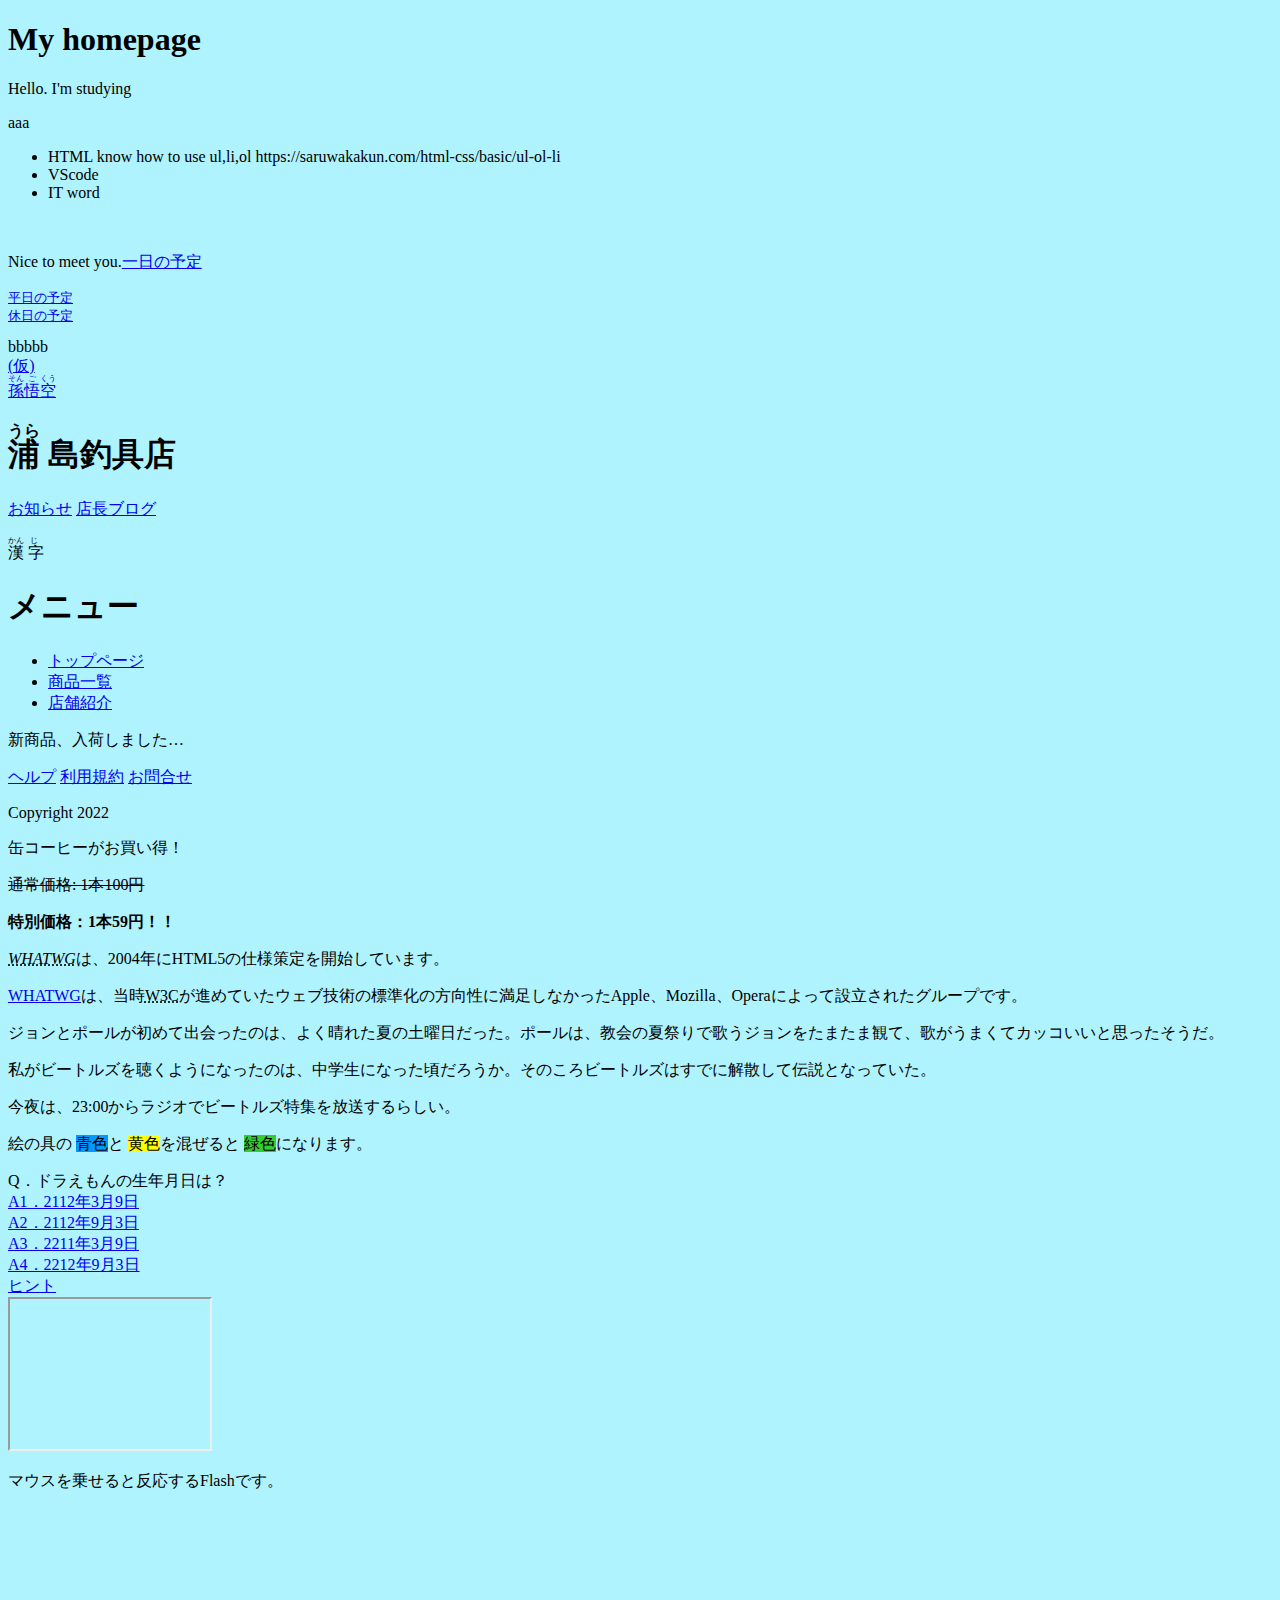
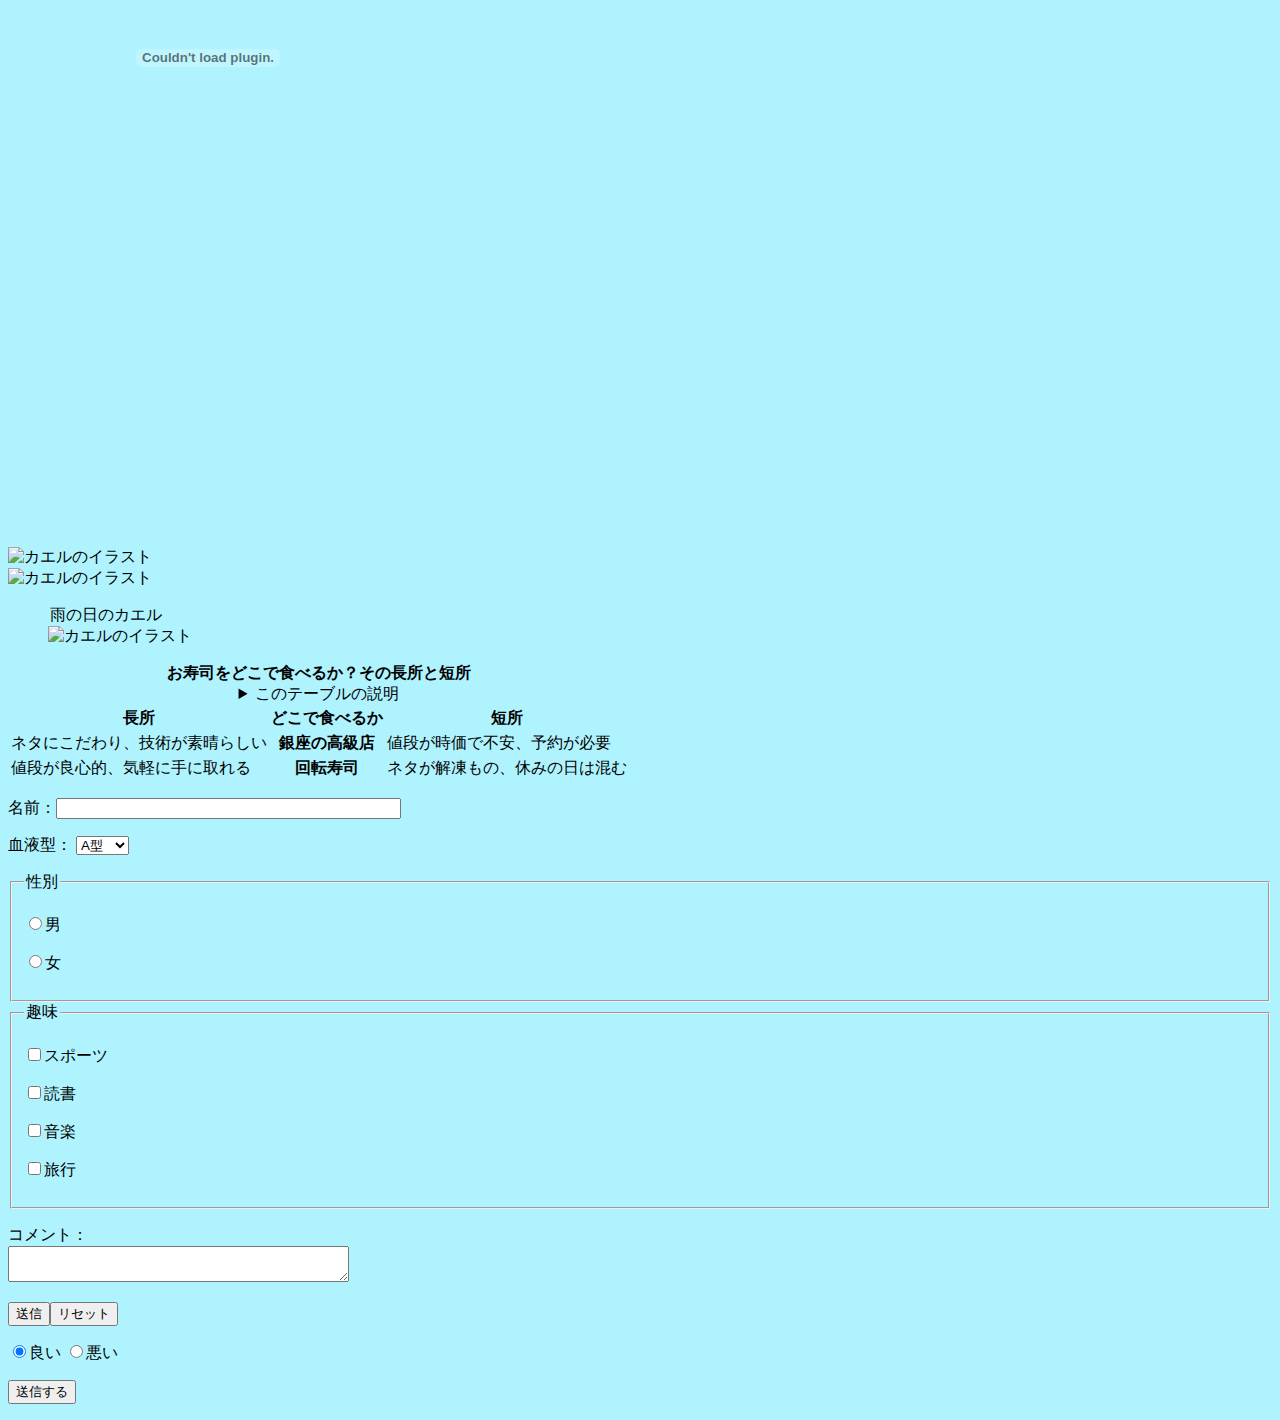
==== index.html @ 6d433575 "first commit" ====
<!DOCTYPE html>
<html lang="ja">
    <head>
        <meta charset="UTF-8">
        <meta http-equiv="X-UA-Compatible" content="IE=edge">
        <meta name="viewport" content="width=device-width, initial-scale=1.0">
        <title>MYhomepage</title>
        <meta name="description" content="MYHOMEPAGE">
        <meta name="robots" content="noindex,nofollow">
        <meta name="author" content="劉">
        <meta name="generator" content="Frontweaver 8.2">
        <meta http-equiv="default-style" content="default.css">
        <meta http-equiv="refresh" content="; url=">
        <meta http-equiv="refresh" content="300">
        <link rel="stylesheet" href="style.css">
        <script src="sample.js"></script>
        <script src="game-engine.js"></script>
        <script type="text/x-game-map">
        ........U.........e
        o............A....e
        .....A.....AAA....e
        .A..AAA...AAAAA...e
        </script>
        <link href="TEST/style1.css" rel="stylesheet">
    </head>
    <body>
        <h1>My homepage</h1>
        <p>Hello. I'm studying </p>
        <span css="background-color">aaa</span>
        <ul>
            <li>HTML
                know how to use ul,li,ol
                https://saruwakakun.com/html-css/basic/ul-ol-li
            </li>
            <li>VScode</li>
            <li>IT word</li>
        </ul>
        <img src="c:\Users\r216a\OneDrive\画像\人工知能.jpg" alt="">
        <p>Nice to meet you.<a href="schedule.html">一日の予定</a></p>
        <pre><a href="schedule.html">平日の予定</a></br><a href="schedule_kyuujitu.html">休日の予定</a></pre>
        <span>bbbbb</span></br>
        <a href="lern.html">(仮)</a>
        </br>
        <a href="https://images.app.goo.gl/zsbntG3cFTBetu2SA"><ruby>孫<rt>そん</rt>悟<rt>ご</rt>空<rt>くう</rt></ruby></a>
        <header>
            <h1>
                <ruby>
                    浦<rt>うら</rt>
                    島釣具店
                </ruby>
            </h1>
            <p>
                <a href="news.html">お知らせ</a>
                <a href="blog.html">店長ブログ</a>
            </p>
            <ruby>
                漢<rt>かん</rt>
                字<rt>じ</rt>
                </ruby><br>
            <nav>
                <h1>メニュー</h1>
                <ul>
                    <li><a href="index.html">トップページ</a></li>
                    <li><a href="item.html">商品一覧</a></li>
                    <li><a href="shop.html">店舗紹介</a></li>
                </ul>
            </nav>
        </header>
        <article>
            <p>新商品、入荷しました…</p>
        </article>
        <footer>
            <p>
                <a href="help.html">ヘルプ</a>
                <a href="policy.html">利用規約</a>
                <a href="contact.html">お問合せ</a>
            </p>
            <p>Copyright 2022</p>
        </footer>
        <p>缶コーヒーがお買い得！</p>
        <p><s>通常価格: 1本100円</s></p>
        <p><strong>特別価格：1本59円！！</strong></p>
        <p>
            <dfn id=whatwg><abbr title="Web Hypertext Application Technology Working Group">WHATWG</abbr></dfn>は、2004年にHTML5の仕様策定を開始しています。
        </p>
        <p>
            <a href="#whatwg"><abbr>WHATWG</abbr></a>は、当時<abbr title="World Wide Web Consortium">W3C</abbr>が進めていたウェブ技術の標準化の方向性に満足しなかったApple、Mozilla、Operaによって設立されたグループです。
        </p>
        <p>
            ジョンとポールが初めて出会ったのは、よく晴れた<time datetime="1957-7-6">夏の土曜日</time>だった。ポールは、教会の夏祭りで歌うジョンをたまたま観て、歌がうまくてカッコいいと思ったそうだ。
        </p>
        <p>
            私がビートルズを聴くようになったのは、中学生になった頃だろうか。そのころビートルズはすでに解散して伝説となっていた。
        </p>
        <p>
            今夜は、<time>23:00</time>からラジオでビートルズ特集を放送するらしい。
        </p>
        <p>
            絵の具の
            <span style="background-color: #0099FF">青色</span>と
            <span style="background-color: #FFFF00">黄色</span>を混ぜると
            <span style="background-color: #33CC33">緑色</span>になります。
        </p>
        Q．ドラえもんの生年月日は？<br>
        <a href="http://www.htmq.com/html/sample/iframe_a1.htm" target="sample">A1．2112年3月9日</a><br>
        <a href="http://www.htmq.com/html/sample/iframe_a2.htm" target="sample">A2．2112年9月3日</a><br>
        <a href="http://www.htmq.com/html/sample/iframe_a3.htm" target="sample">A3．2211年3月9日</a><br>
        <a href="http://www.htmq.com/html/sample/iframe_a4.htm" target="sample">A4．2212年9月3日</a><br>
        <a href="http://www.htmq.com/html/sample/iframe_q.htm" target="sample">ヒント</a><br>
        <iframe src="http://www.htmq.com/html/sample/iframe_q.htm" name="sample" width="200" height="150">
            この部分はインラインフレームを使用しています。
        </iframe>
        <p>マウスを乗せると反応するFlashです。</p>
        <embed src="images/wave.swf" width="400" height="300"><br>
        <iframe width="560" height="315" src="https://www.youtube.com/embed/RwXVTbH_a54" title="YouTube video player" frameborder="0" allow="accelerometer; autoplay; clipboard-write; encrypted-media; gyroscope; picture-in-picture" allowfullscreen></iframe>
        <p>
            <img src="../images/kaeru.gif" alt="カエルのイラスト" title="雨の日のカエル"><br>
            <img src="../images/kaeru.gif" alt="カエルのイラスト" title="雨の日のカエル">
        </p>
        <figure>
            <legend>雨の日のカエル</legend>
            <img src="../images/kaeru.gif" alt="カエルのイラスト" title="雨の日のカエル">
        </figure>
        <table>
            <caption>
                <strong>お寿司をどこで食べるか？その長所と短所</strong>
                <details>
                    <summary>このテーブルの説明</summary>
                    <p>以下のテーブルでは、２番目のカラムに寿司店のタイプが入れられています。その左側にそのようなタイプのお店でお寿司を食べる場合の長所が、右側に短所が入れられています。</p>
                </details>
            </caption>
            <thead>
                <tr><th>長所</th><th>どこで食べるか</th><th>短所</th></tr>
            </thead>
            <tbody>
                <tr><td>ネタにこだわり、技術が素晴らしい</td><th>銀座の高級店</th><td>値段が時価で不安、予約が必要</td></tr>
                <tr><td>値段が良心的、気軽に手に取れる</td><th>回転寿司</th><td>ネタが解凍もの、休みの日は混む</td></tr>
            </tbody>
        </table>
        <form action="mail.php" method="post">
            <p><label>名前：<input type="text" name="name" size="40"></label></p>
            <p><label>血液型：
                    <select name="blood">
                        <option value="A">A型</option>
                        <option value="B">B型</option>
                        <option value="O">O型</option>
                        <option value="AB">AB型</option>
                    </select>
                </label></p>
            <fieldset>
                <legend>性別</legend>
                <p><label><input type="radio" name="sex" value="male">男</label></p>
                <p><label><input type="radio" name="sex" value="female">女</label></p>
            </fieldset>
            <fieldset>
                <legend>趣味</legend>
                <p><label><input type="checkbox" name="hobby" value="sports">スポーツ</label></p>
                <p><label><input type="checkbox" name="hobby" value="reading">読書</label></p>
                <p><label><input type="checkbox" name="hobby" value="music">音楽</label></p>
                <p><label><input type="checkbox" name="hobby" value="travel">旅行</label></p>
            </fieldset>
            <p><label>コメント：<br><textarea name="comments" rows="2" cols="40"></textarea></label></p>
            <p><input type="submit" value="送信"><input type="reset" value="リセット"></p>
        </form>
        <form action="cgi-bin/abc.cgi" method="post">
            <p>
                <input type="radio" name="hyouka" value="good" checked="checked">良い
                <input type="radio" name="hyouka" value="bad">悪い
            </p>
            <p>
                <input type="submit" value="送信する">
            </p>
        </form>
    </body>
</html>
---- style.css ----
html{
    background-color: rgb(175, 243, 255);
}
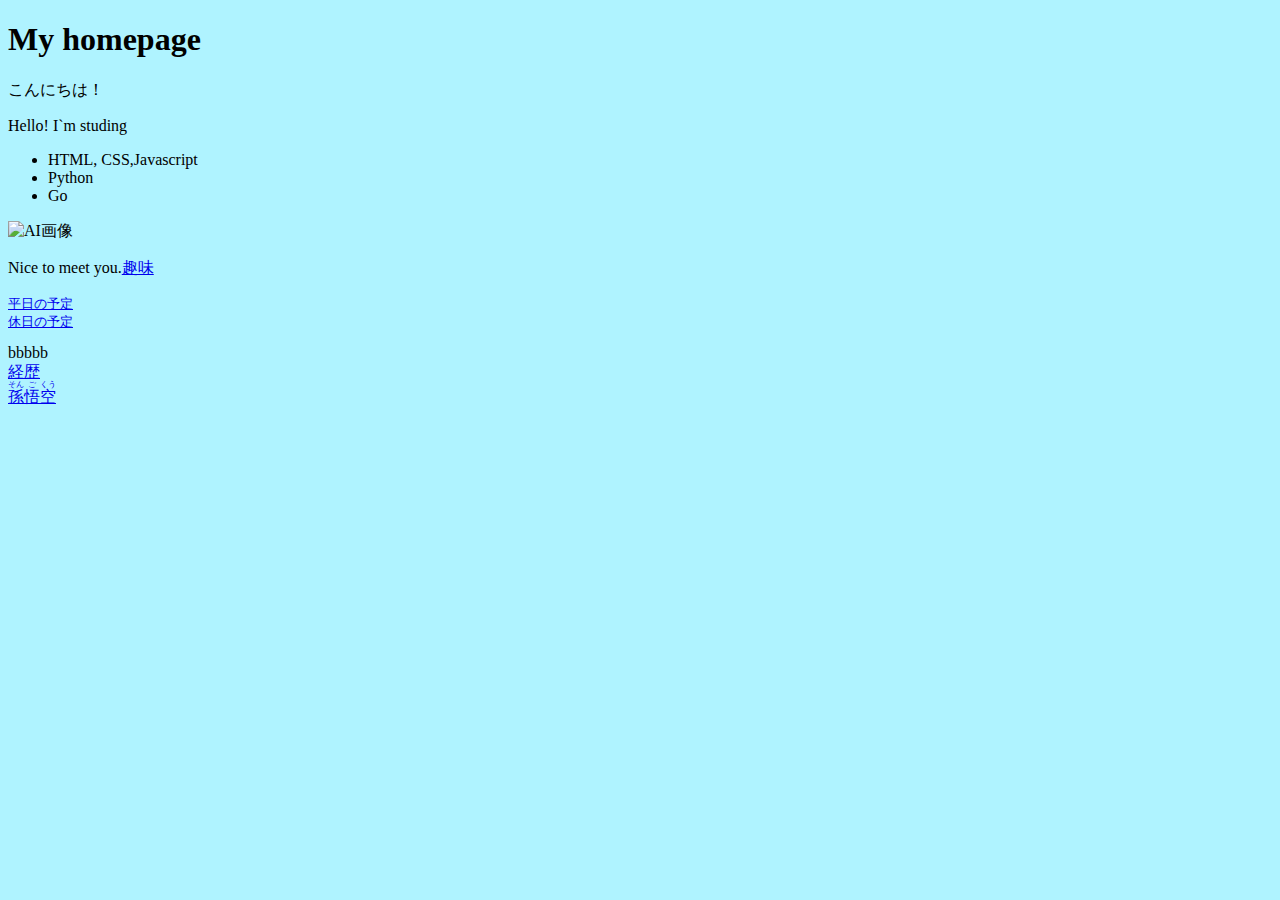
==== commit f6566e31: "ホームページの内容変更" ====
--- a/index.html
+++ b/index.html
@@ -25,151 +25,20 @@
     </head>
     <body>
         <h1>My homepage</h1>
-        <p>Hello. I'm studying </p>
-        <span css="background-color">aaa</span>
+        <p>こんにちは！</p>
+        <span css= "background-color">Hello! I`m studing</span>
         <ul>
-            <li>HTML
-                know how to use ul,li,ol
-                https://saruwakakun.com/html-css/basic/ul-ol-li
-            </li>
-            <li>VScode</li>
-            <li>IT word</li>
+            <li>HTML, CSS,Javascript</li>
+            <li>Python </li>
+            <li>Go</li>
+
         </ul>
-        <img src="c:\Users\r216a\OneDrive\画像\人工知能.jpg" alt="">
-        <p>Nice to meet you.<a href="schedule.html">一日の予定</a></p>
+        <img src="c:\Users\r216a\OneDrive\画像\人工知能.jpg" alt="AI画像">
+        <p>Nice to meet you.<a href="hobby.html">趣味</a></p>
         <pre><a href="schedule.html">平日の予定</a></br><a href="schedule_kyuujitu.html">休日の予定</a></pre>
         <span>bbbbb</span></br>
-        <a href="lern.html">(仮)</a>
+        <a href="lerned.html">経歴</a>
         </br>
         <a href="https://images.app.goo.gl/zsbntG3cFTBetu2SA"><ruby>孫<rt>そん</rt>悟<rt>ご</rt>空<rt>くう</rt></ruby></a>
-        <header>
-            <h1>
-                <ruby>
-                    浦<rt>うら</rt>
-                    島釣具店
-                </ruby>
-            </h1>
-            <p>
-                <a href="news.html">お知らせ</a>
-                <a href="blog.html">店長ブログ</a>
-            </p>
-            <ruby>
-                漢<rt>かん</rt>
-                字<rt>じ</rt>
-                </ruby><br>
-            <nav>
-                <h1>メニュー</h1>
-                <ul>
-                    <li><a href="index.html">トップページ</a></li>
-                    <li><a href="item.html">商品一覧</a></li>
-                    <li><a href="shop.html">店舗紹介</a></li>
-                </ul>
-            </nav>
-        </header>
-        <article>
-            <p>新商品、入荷しました…</p>
-        </article>
-        <footer>
-            <p>
-                <a href="help.html">ヘルプ</a>
-                <a href="policy.html">利用規約</a>
-                <a href="contact.html">お問合せ</a>
-            </p>
-            <p>Copyright 2022</p>
-        </footer>
-        <p>缶コーヒーがお買い得！</p>
-        <p><s>通常価格: 1本100円</s></p>
-        <p><strong>特別価格：1本59円！！</strong></p>
-        <p>
-            <dfn id=whatwg><abbr title="Web Hypertext Application Technology Working Group">WHATWG</abbr></dfn>は、2004年にHTML5の仕様策定を開始しています。
-        </p>
-        <p>
-            <a href="#whatwg"><abbr>WHATWG</abbr></a>は、当時<abbr title="World Wide Web Consortium">W3C</abbr>が進めていたウェブ技術の標準化の方向性に満足しなかったApple、Mozilla、Operaによって設立されたグループです。
-        </p>
-        <p>
-            ジョンとポールが初めて出会ったのは、よく晴れた<time datetime="1957-7-6">夏の土曜日</time>だった。ポールは、教会の夏祭りで歌うジョンをたまたま観て、歌がうまくてカッコいいと思ったそうだ。
-        </p>
-        <p>
-            私がビートルズを聴くようになったのは、中学生になった頃だろうか。そのころビートルズはすでに解散して伝説となっていた。
-        </p>
-        <p>
-            今夜は、<time>23:00</time>からラジオでビートルズ特集を放送するらしい。
-        </p>
-        <p>
-            絵の具の
-            <span style="background-color: #0099FF">青色</span>と
-            <span style="background-color: #FFFF00">黄色</span>を混ぜると
-            <span style="background-color: #33CC33">緑色</span>になります。
-        </p>
-        Q．ドラえもんの生年月日は？<br>
-        <a href="http://www.htmq.com/html/sample/iframe_a1.htm" target="sample">A1．2112年3月9日</a><br>
-        <a href="http://www.htmq.com/html/sample/iframe_a2.htm" target="sample">A2．2112年9月3日</a><br>
-        <a href="http://www.htmq.com/html/sample/iframe_a3.htm" target="sample">A3．2211年3月9日</a><br>
-        <a href="http://www.htmq.com/html/sample/iframe_a4.htm" target="sample">A4．2212年9月3日</a><br>
-        <a href="http://www.htmq.com/html/sample/iframe_q.htm" target="sample">ヒント</a><br>
-        <iframe src="http://www.htmq.com/html/sample/iframe_q.htm" name="sample" width="200" height="150">
-            この部分はインラインフレームを使用しています。
-        </iframe>
-        <p>マウスを乗せると反応するFlashです。</p>
-        <embed src="images/wave.swf" width="400" height="300"><br>
-        <iframe width="560" height="315" src="https://www.youtube.com/embed/RwXVTbH_a54" title="YouTube video player" frameborder="0" allow="accelerometer; autoplay; clipboard-write; encrypted-media; gyroscope; picture-in-picture" allowfullscreen></iframe>
-        <p>
-            <img src="../images/kaeru.gif" alt="カエルのイラスト" title="雨の日のカエル"><br>
-            <img src="../images/kaeru.gif" alt="カエルのイラスト" title="雨の日のカエル">
-        </p>
-        <figure>
-            <legend>雨の日のカエル</legend>
-            <img src="../images/kaeru.gif" alt="カエルのイラスト" title="雨の日のカエル">
-        </figure>
-        <table>
-            <caption>
-                <strong>お寿司をどこで食べるか？その長所と短所</strong>
-                <details>
-                    <summary>このテーブルの説明</summary>
-                    <p>以下のテーブルでは、２番目のカラムに寿司店のタイプが入れられています。その左側にそのようなタイプのお店でお寿司を食べる場合の長所が、右側に短所が入れられています。</p>
-                </details>
-            </caption>
-            <thead>
-                <tr><th>長所</th><th>どこで食べるか</th><th>短所</th></tr>
-            </thead>
-            <tbody>
-                <tr><td>ネタにこだわり、技術が素晴らしい</td><th>銀座の高級店</th><td>値段が時価で不安、予約が必要</td></tr>
-                <tr><td>値段が良心的、気軽に手に取れる</td><th>回転寿司</th><td>ネタが解凍もの、休みの日は混む</td></tr>
-            </tbody>
-        </table>
-        <form action="mail.php" method="post">
-            <p><label>名前：<input type="text" name="name" size="40"></label></p>
-            <p><label>血液型：
-                    <select name="blood">
-                        <option value="A">A型</option>
-                        <option value="B">B型</option>
-                        <option value="O">O型</option>
-                        <option value="AB">AB型</option>
-                    </select>
-                </label></p>
-            <fieldset>
-                <legend>性別</legend>
-                <p><label><input type="radio" name="sex" value="male">男</label></p>
-                <p><label><input type="radio" name="sex" value="female">女</label></p>
-            </fieldset>
-            <fieldset>
-                <legend>趣味</legend>
-                <p><label><input type="checkbox" name="hobby" value="sports">スポーツ</label></p>
-                <p><label><input type="checkbox" name="hobby" value="reading">読書</label></p>
-                <p><label><input type="checkbox" name="hobby" value="music">音楽</label></p>
-                <p><label><input type="checkbox" name="hobby" value="travel">旅行</label></p>
-            </fieldset>
-            <p><label>コメント：<br><textarea name="comments" rows="2" cols="40"></textarea></label></p>
-            <p><input type="submit" value="送信"><input type="reset" value="リセット"></p>
-        </form>
-        <form action="cgi-bin/abc.cgi" method="post">
-            <p>
-                <input type="radio" name="hyouka" value="good" checked="checked">良い
-                <input type="radio" name="hyouka" value="bad">悪い
-            </p>
-            <p>
-                <input type="submit" value="送信する">
-            </p>
-        </form>
     </body>
 </html>